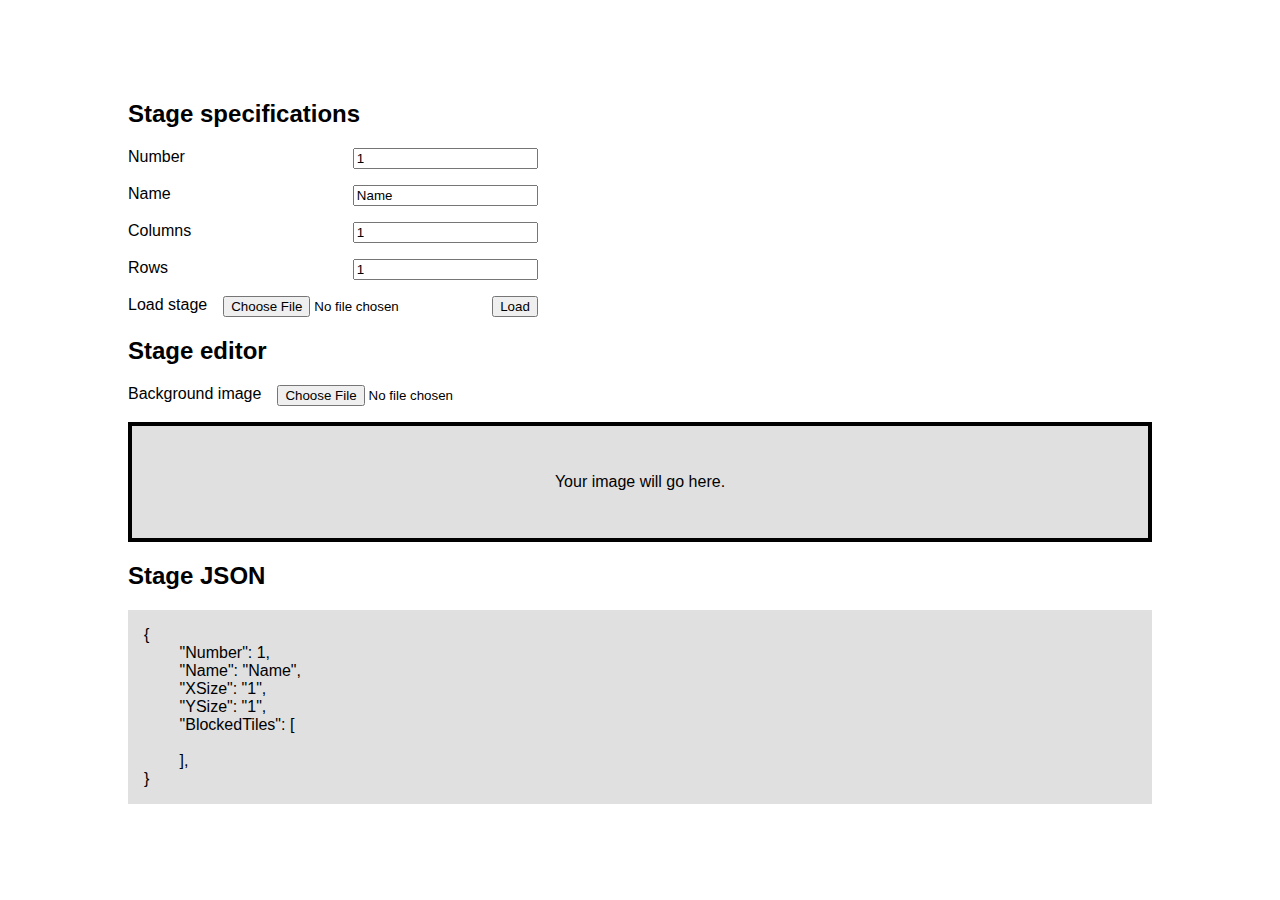
==== editor/index.html @ 30d1a24e "Project restructure and adding stages folder." ====
<!DOCTYPE html>
<html lang="en">
<head>
  <meta charset="UTF-8"/>
  <link rel="stylesheet" href="style/document.css"/>
  <link rel="stylesheet" href="style/form.css"/>
  <link rel="stylesheet" href="style/grid.css"/>
  <link rel="stylesheet" href="style/read_only_pane.css"/>
  <script src="scripts/editor_grid.js"></script>
  <script src="scripts/load_image.js"></script>
  <script src="scripts/stage_json.js"></script>
  <script>
    function main() {
      update();
    }

    function update() {
      update_grid();
      update_json();
    }

    window.addEventListener("load", main);
  </script>
  <style>
    #editor {
      height: fit-content;
      width: 100%;

      position: relative;
    }

    #editor>* {
      height: 100%;
      width: 100%;

      position: absolute;
      top: 0;
    }

    #editor>#default_background {
      display: flex;
      align-items: center;
      justify-content: center;
    }

    #editor>#grid .tile {
      cursor: pointer;
    }

    #editor>#grid .tile.blocked {
      background-color: #F4433640;
      cursor: pointer;
    }

    #editor>img {
      position: relative;

      opacity: 0;
    }

    #stage_json {
      width: 100%;

      padding: 1em;

      white-space: pre;
      user-select: text;
    }
  </style>
  <title>Title</title>
</head>
<body>
  <div id="main">
    <h2>Stage specifications</h2>
    <form class="box">

      <div class="row">
        <label for="number">Number</label>
        <span class="spacer"></span>
        <input type="number" id="number" min="1" step="1" value="1"/>
      </div>

      <div class="row">
        <label for="name">Name</label>
        <span class="spacer"></span>
        <input type="text" id="name" value="Name"/>
      </div>

      <div class="row">
        <label for="column_number">Columns</label>
        <span class="spacer"></span>
        <input type="number" id="column_number" min="1" step="1" value="1"/>
      </div>

      <div class="row">
        <label for="row_number">Rows</label>
        <span class="spacer"></span>
        <input type="number" id="row_number" min="1" step="1" value="1"/>
      </div>

      <div class="row">
        <label for="row_number">Load stage</label>
        <span class="spacer"></span>
        <input type="file" id="stage_file"/>
        <span class="spacer"></span>
        <input type="button" id="stage_file_load" value="Load"/>
      </div>

    </form>

    <h2>Stage editor</h2>
    <form class="box">
      <div class="row">
        <label for="image_file">Background image</label>
        <span class="spacer"></span>
        <input type="file" id="image_file" min="1" step="1" value="1"/>
      </div>
    </form>

    <div id="editor">
      <div id="default_background" class="read_only_pane">Your image will go here.</div>
      <img id="grid_background" src="#" alt="grid background" style="padding-top: 10%;"/>
      <div id="grid" class="grid">
      </div>
    </div>

    <h2>Stage JSON</h2>
    <div id="stage_json" class="read_only_pane"></div>
  </div>
</body>
</html>
---- editor/style/document.css ----
* {
  box-sizing: border-box;

  user-select: none;
}

body {
  height: 100vh;
  width: 100vw;

  margin: 0;

  display: flex;
  flex-direction: column;
  align-items: center;

  font-family: Arial, sans-serif;
}

body>#main {
  width: 80%;

  margin-top: 5em;
}
---- editor/style/form.css ----
.box {
  width: fit-content;
}

.box>.row {
  width: 100%;

  margin-bottom: 1em;

  display: flex;
  flex-direction: row;
}

.box>.row>.spacer {
  min-width: 1em;

  flex-grow: 1;
}
---- editor/style/grid.css ----
.grid {
  border: 2px solid black;

  display: flex;
  flex-direction: column;
  align-items: stretch;
}

.grid>.row {
  display: flex;
  flex-direction: row;
  align-items: stretch;

  flex-grow: 1;
}

.grid>.row>.tile {
  border: 2px solid black;

  flex-grow: 1;
}
---- editor/style/read_only_pane.css ----
.read_only_pane {
  background-color: #E0E0E0;
}
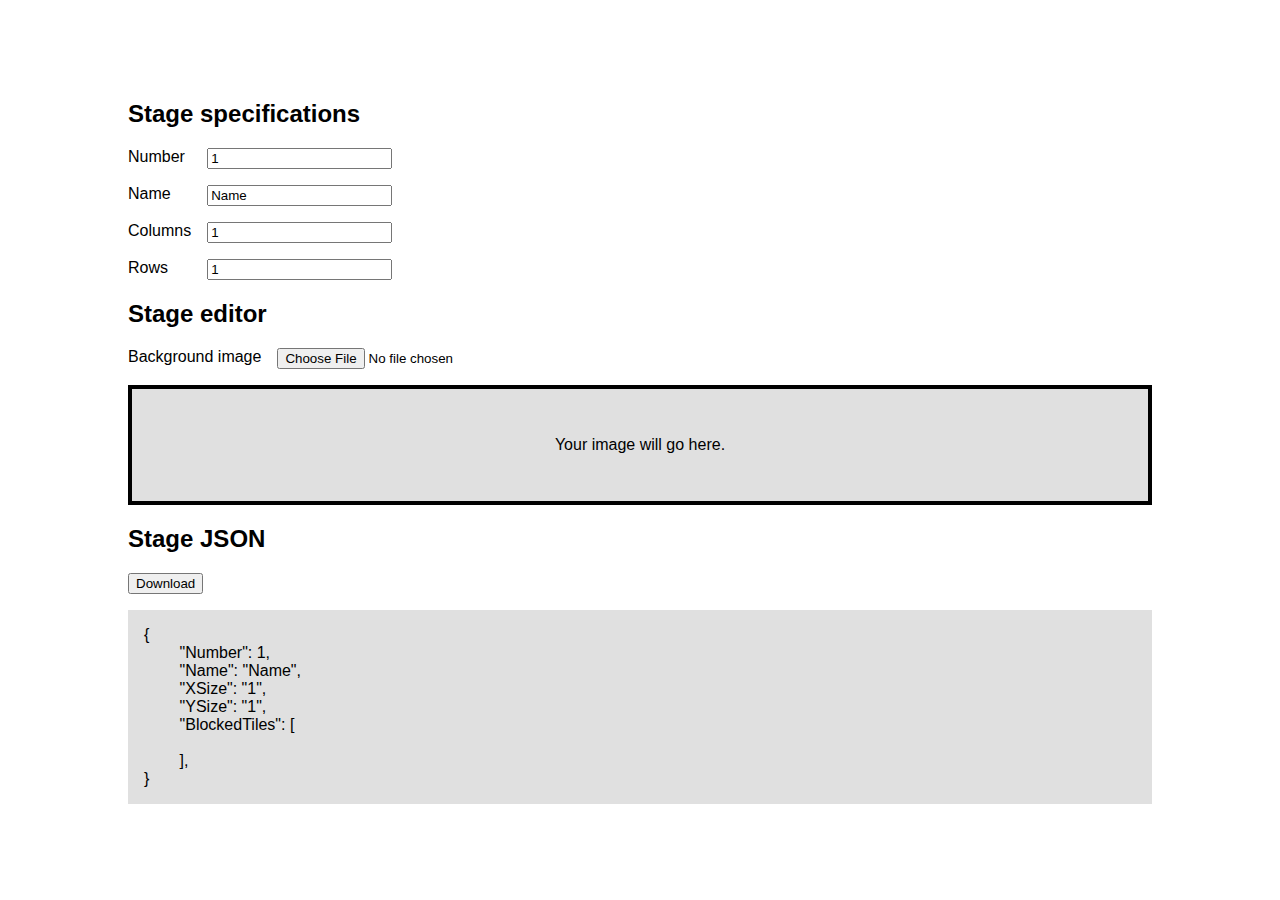
==== commit d788d996: "Removed unused load stage file button." ====
--- a/editor/index.html
+++ b/editor/index.html
@@ -6,6 +6,7 @@
   <link rel="stylesheet" href="style/form.css"/>
   <link rel="stylesheet" href="style/grid.css"/>
   <link rel="stylesheet" href="style/read_only_pane.css"/>
+  <script src="scripts/download.js"></script>
   <script src="scripts/editor_grid.js"></script>
   <script src="scripts/load_image.js"></script>
   <script src="scripts/stage_json.js"></script>
@@ -98,6 +99,7 @@
         <input type="number" id="row_number" min="1" step="1" value="1"/>
       </div>
 
+      <!--
       <div class="row">
         <label for="row_number">Load stage</label>
         <span class="spacer"></span>
@@ -105,6 +107,7 @@
         <span class="spacer"></span>
         <input type="button" id="stage_file_load" value="Load"/>
       </div>
+      -->
 
     </form>
 
@@ -125,6 +128,11 @@
     </div>
 
     <h2>Stage JSON</h2>
+    <form class="box">
+      <div class="row">
+        <input type="button" id="download" value="Download"/>
+      </div>
+    </form>
     <div id="stage_json" class="read_only_pane"></div>
   </div>
 </body>
